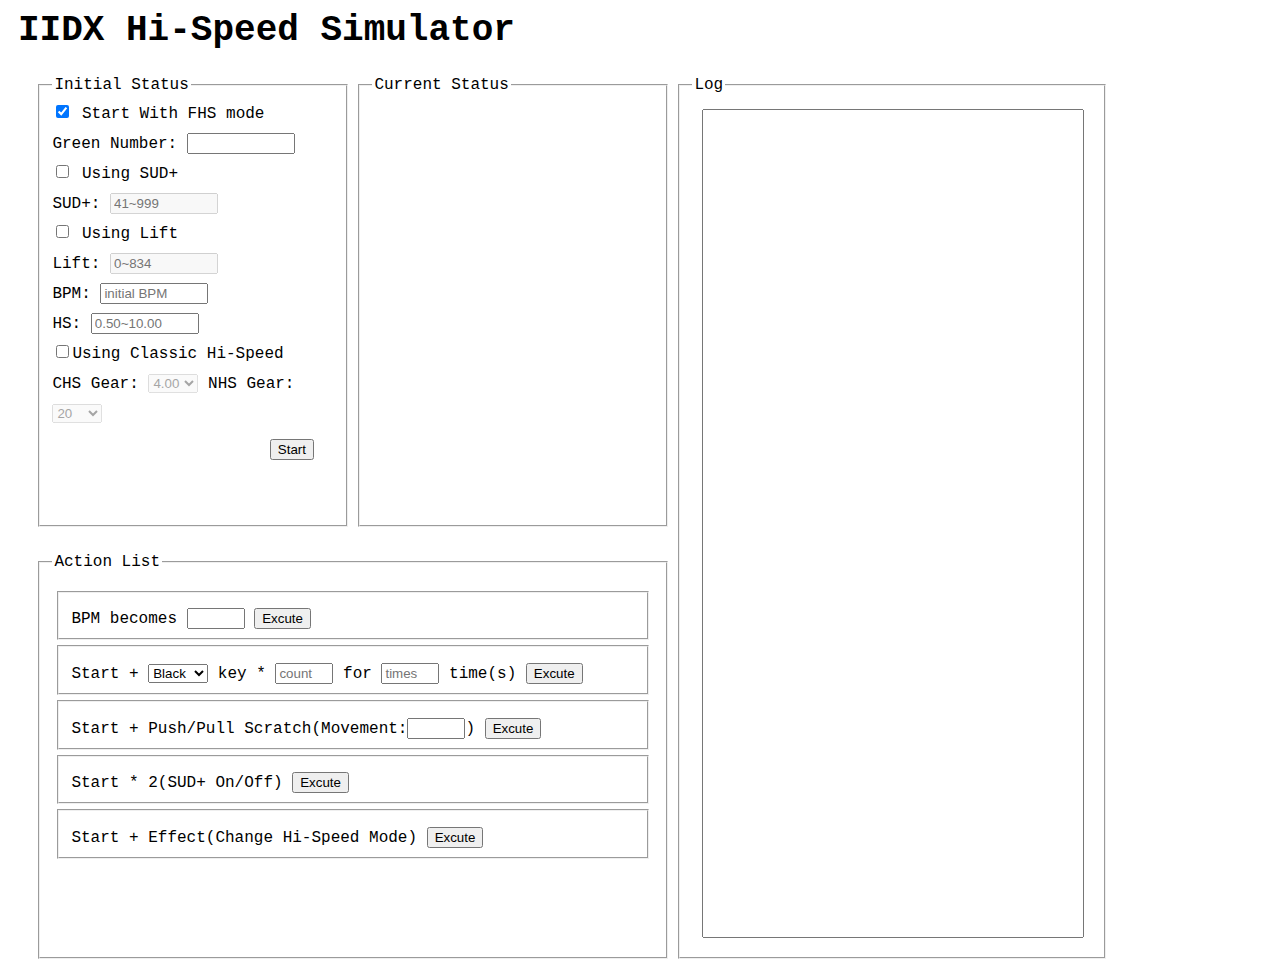
==== index.html @ 15b1113c "update" ====
<!DOCTYPE html>
<html>
    <head>
        <meta charset="UTF-8"/>
        <meta title="IIDX Hi-Speed Simulator"/>
        <link rel=stylesheet type="text/css" href="./style.css">
    </head>

    <body>        
        <div class="title">IIDX Hi-Speed Simulator</div>
        <br/>
        <fieldset class="fieldset_initial">
            <legend>Initial Status</legend>
            <div class="field_content_1">                
                <input type="checkbox" id="fhs_start" checked></input>
                <label for="fhs_start">Start With FHS mode</label>
                <br/>
                
                <label for="start_green_number">Green Number:</label>
                <input type="number" name="start_green_number" id="start_green_number" min="0"></input>
                <br/>

                <input type="checkbox" id="using_sud"></input>
                <label for="using_sud">Using SUD+</label>
                <br/>
                <label for="sudden">SUD+:</label>
                <input type="number" name="sudden" id="sudden" placeholder="41~999" min="41" max="999" disabled></input>
                <br/>

                <input type="checkbox" id="using_lift" ></input>
                <label for="using_lift">Using Lift</label>
                <br/>
                <label for="lift">Lift:</label>
                <input type="number" name="lift" id="lift" placeholder="0~834" min="0" max="829" disabled></input>
                <br/>

                <label for="bpm">BPM:</label>
                <input type="number" name="bpm" placeholder="initial BPM" id="bpm" min="1"></input>
                <br/>            

                <label for="hs">HS:</label>
                <input type="number" name="hs" id="hs" placeholder="0.50~10.00" step="0.01" min="0.50" max="10.0"></input>
                <br/>

                <input type="checkbox" id="using_chs" >Using Classic Hi-Speed</input><br/>
                <label for="chs_gear">CHS Gear:</label>
                <select name="chs_gear" id="chs_gear" disabled>
                    <option value="4.00">4.00</option>
                    <option value="3.75">3.75</option>
                    <option value="3.50">3.50</option>
                    <option value="3.25">3.25</option>
                    <option value="3.00">3.00</option>
                    <option value="2.75">2.75</option>
                    <option value="2.50">2.50</option>
                    <option value="2.25">2.25</option>
                    <option value="2.00">2.00</option>
                    <option value="1.50">1.50</option>
                    <option value="1.00">1.00</option>
                </select>
                <label for="nhs_gear">NHS Gear:</label>
                <select name="nhs_gear" id="nhs_gear" disabled>
                    <option value="20">20</option>
                    <option value="19">19</option>
                    <option value="18">18</option>
                    <option value="17">17</option>
                    <option value="16">16</option>
                    <option value="15">15</option>
                    <option value="14">14</option>
                    <option value="13">13</option>
                    <option value="12">12</option>
                    <option value="11">11</option>
                    <option value="10">10</option>
                    <option value="9">9</option>
                    <option value="8">8</option>
                    <option value="7">7</option>
                    <option value="6">6</option>
                    <option value="5">5</option>
                    <option value="4">4</option>
                    <option value="3">3</option>
                    <option value="2">2</option>
                    <option value="1">1</option>
                </select>
                <br/>

                <button id="start_btn" style="float: right; margin-top: 10px; margin-right: 20px;">Start</button>
            </div> 
        </fieldset>
        
        <fieldset class="fieldset_status">
            <legend>Current Status</legend>
            <pre id="status">
            </pre>
        </fieldset>

        <fieldset class="fieldset_action">
            <legend>Action List</legend>
            <fieldset>
                <pre>BPM becomes <input type="number" id="BPM_after_changes" style="width: 50px;"> </input><button id="bpmChange_action">Excute</button></pre>
            </fieldset>
            <fieldset>
                <pre>Start + <select id="key_type" style="width: 60px;">
                    <option value="1">Black</option>
                    <option value="-1">White</option>
                </select> key * <input type="number" id="key_count" placeholder="count" style="width: 50px;"/> for <input type="number" id="press_times" placeholder="times"  style="width: 50px;"/> time(s) <button id="keyPress_action">Excute</button></pre>
            </fieldset>
            <fieldset>
                <pre>Start + Push/Pull Scratch(Movement:<input type="number" id="scr_movement" style="width: 50px;"/>) <button id="scratchPush_action">Excute</button></pre>
            </fieldset>
            <fieldset>
                <pre>Start * 2(SUD+ On/Off) <button id="pressStartTwice_action">Excute</button></pre>
            </fieldset>
            <fieldset>
                <pre>Start + Effect(Change Hi-Speed Mode) <button id="switchHsMode_action">Excute</button></pre>
            </fieldset>
        </fieldset>
        
        <fieldset class="fieldset_log">
            <legend>Log</legend>
            <textarea id="log_history" readonly></textarea>
        </fieldset>

    </body>
</html>

<script src="./hs_class.js"></script>
<script src="./initialEvent.js"></script>
<script src="./actionEvent.js"></script>
---- style.css ----
body{
    font-family: monospace;
    font-size: 16px;
}

select{
    width: 50px;
}

.title{
    font-size: 36px;
    font-weight: bold;
    margin: 10px;
}

.fieldset_initial{
    position: absolute;
    left: 2%;
    top: 7%;
    height: 48%;
    width: 22%;
    margin: 1%;
}

.fieldset_status{
    position: absolute;
    left: 27%;
    top: 7%;
    height: 48%;
    width: 22%;
    margin: 1%;
}

.fieldset_action{
    position: absolute;
    left: 2%;
    top: 60%;
    height: 43%;
    width: 47%;
    margin: 1%;
    padding-top: 15px;
    padding-bottom: 0.6px;
}

.fieldset_log{
    position: absolute;
    left: 52%;
    top: 7%;
    height: 96%;
    width: 400px;
    margin: 1%;
}

.field_content_1{
    line-height: 30px;
}

input[type="number"] {
    width: 100px;
}

input[type="text"]:disabled{
    background: #CCC;
}

.fieldset_status pre{
    font-size: 16px;
    line-height: 30px;
}

.fieldset_action fieldset{
    height: 30px; 
    margin: 5px;
}

.fieldset_action pre{
    margin-top: 10px;
}

.fieldset_log textarea{
    width: 94%;
    height: 97%;
    margin: 10px;
    resize: none;
}
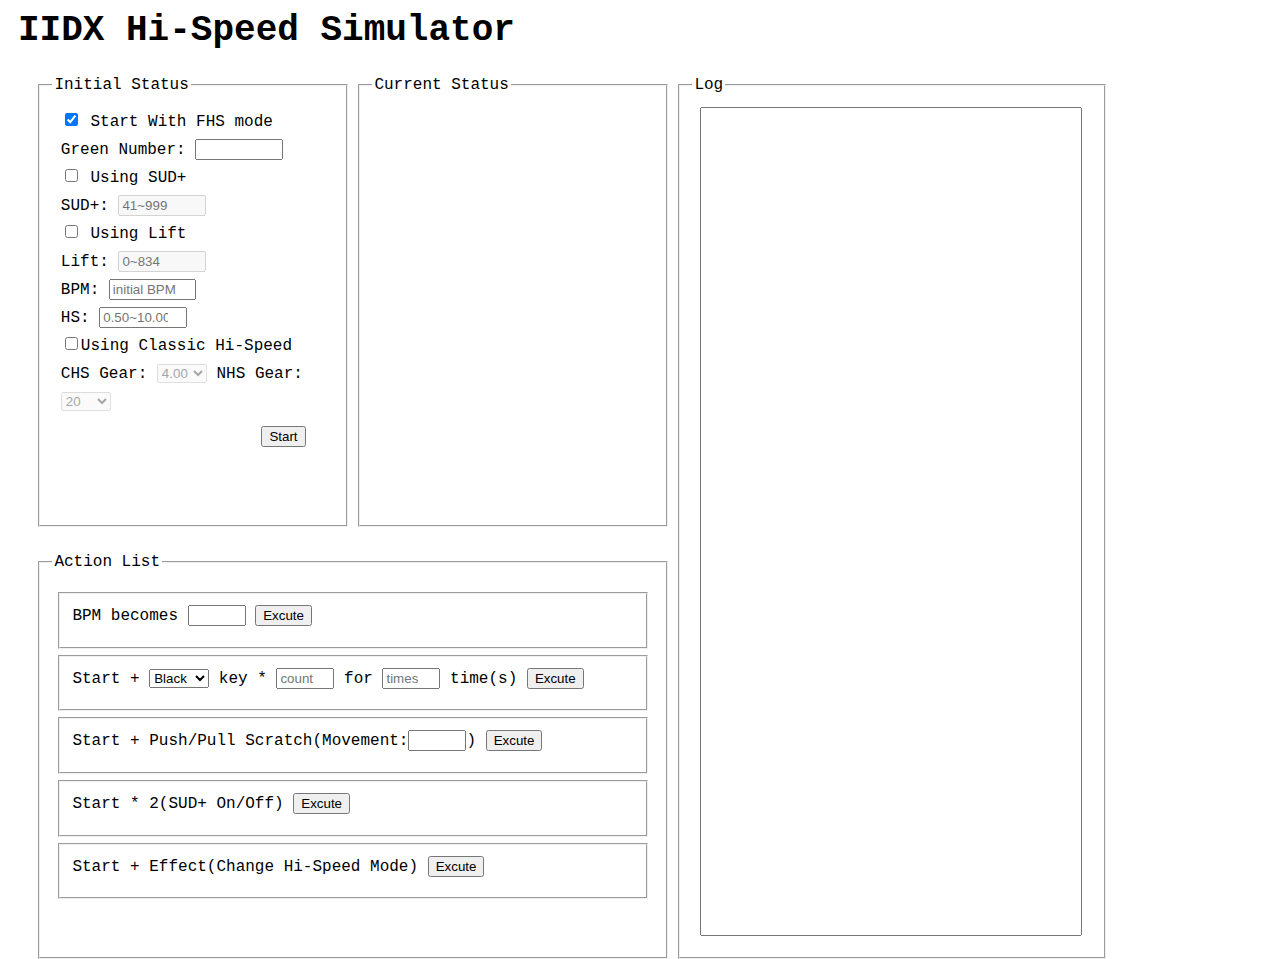
==== commit 6216104b: "adjust some calculate machanism & some css" ====
--- a/index.html
+++ b/index.html
@@ -6,8 +6,10 @@
         <link rel=stylesheet type="text/css" href="./style.css">
     </head>
 
-    <body>        
-        <div class="title">IIDX Hi-Speed Simulator</div>
+    <body>
+        <header>
+            <div class="title">IIDX Hi-Speed Simulator</div>
+        </header>        
         <br/>
         <fieldset class="fieldset_initial">
             <legend>Initial Status</legend>
--- a/style.css
+++ b/style.css
@@ -52,11 +52,12 @@
 }
 
 .field_content_1{
-    line-height: 30px;
+    line-height: 175%;
+    margin: 3%;
 }
 
-input[type="number"] {
-    width: 100px;
+.field_content_1 input[type="number"] {
+    width: 30%;
 }
 
 input[type="text"]:disabled{
@@ -64,22 +65,22 @@
 }
 
 .fieldset_status pre{
-    font-size: 16px;
-    line-height: 30px;
+    font-size: 100%;
+    line-height: 200%;
 }
 
 .fieldset_action fieldset{
-    height: 30px; 
-    margin: 5px;
+    height: 10%; 
+    margin: 1%;
 }
 
 .fieldset_action pre{
-    margin-top: 10px;
+    margin-top: 1%;
 }
 
 .fieldset_log textarea{
     width: 94%;
     height: 97%;
-    margin: 10px;
+    margin: 2%;
     resize: none;
 }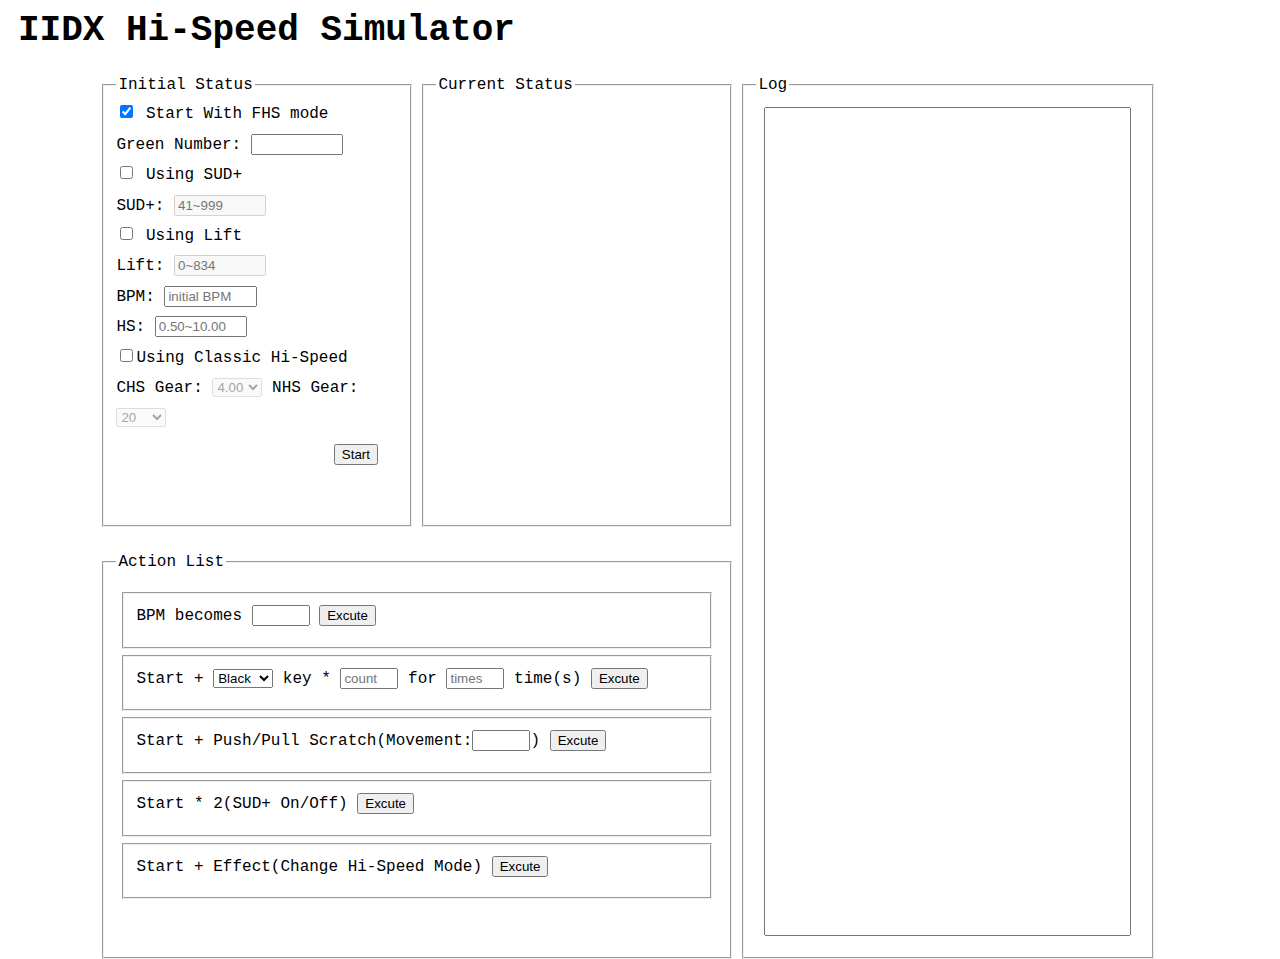
==== commit b70b5ce7: "update" ====
--- a/index.html
+++ b/index.html
@@ -2,7 +2,7 @@
 <html>
     <head>
         <meta charset="UTF-8"/>
-        <meta title="IIDX Hi-Speed Simulator"/>
+        <title>Hi-Speed Simulator</title>
         <link rel=stylesheet type="text/css" href="./style.css">
     </head>
 
--- a/style.css
+++ b/style.css
@@ -15,7 +15,7 @@
 
 .fieldset_initial{
     position: absolute;
-    left: 2%;
+    left: 7%;
     top: 7%;
     height: 48%;
     width: 22%;
@@ -24,7 +24,7 @@
 
 .fieldset_status{
     position: absolute;
-    left: 27%;
+    left: 32%;
     top: 7%;
     height: 48%;
     width: 22%;
@@ -33,7 +33,7 @@
 
 .fieldset_action{
     position: absolute;
-    left: 2%;
+    left: 7%;
     top: 60%;
     height: 43%;
     width: 47%;
@@ -44,23 +44,22 @@
 
 .fieldset_log{
     position: absolute;
-    left: 52%;
+    left: 57%;
     top: 7%;
     height: 96%;
-    width: 400px;
+    width: 30%;
     margin: 1%;
 }
 
 .field_content_1{
-    line-height: 175%;
-    margin: 3%;
+    line-height: 190%;
 }
 
 .field_content_1 input[type="number"] {
     width: 30%;
 }
 
-input[type="text"]:disabled{
+.field_content_1 input[type="text"]:disabled{
     background: #CCC;
 }
 
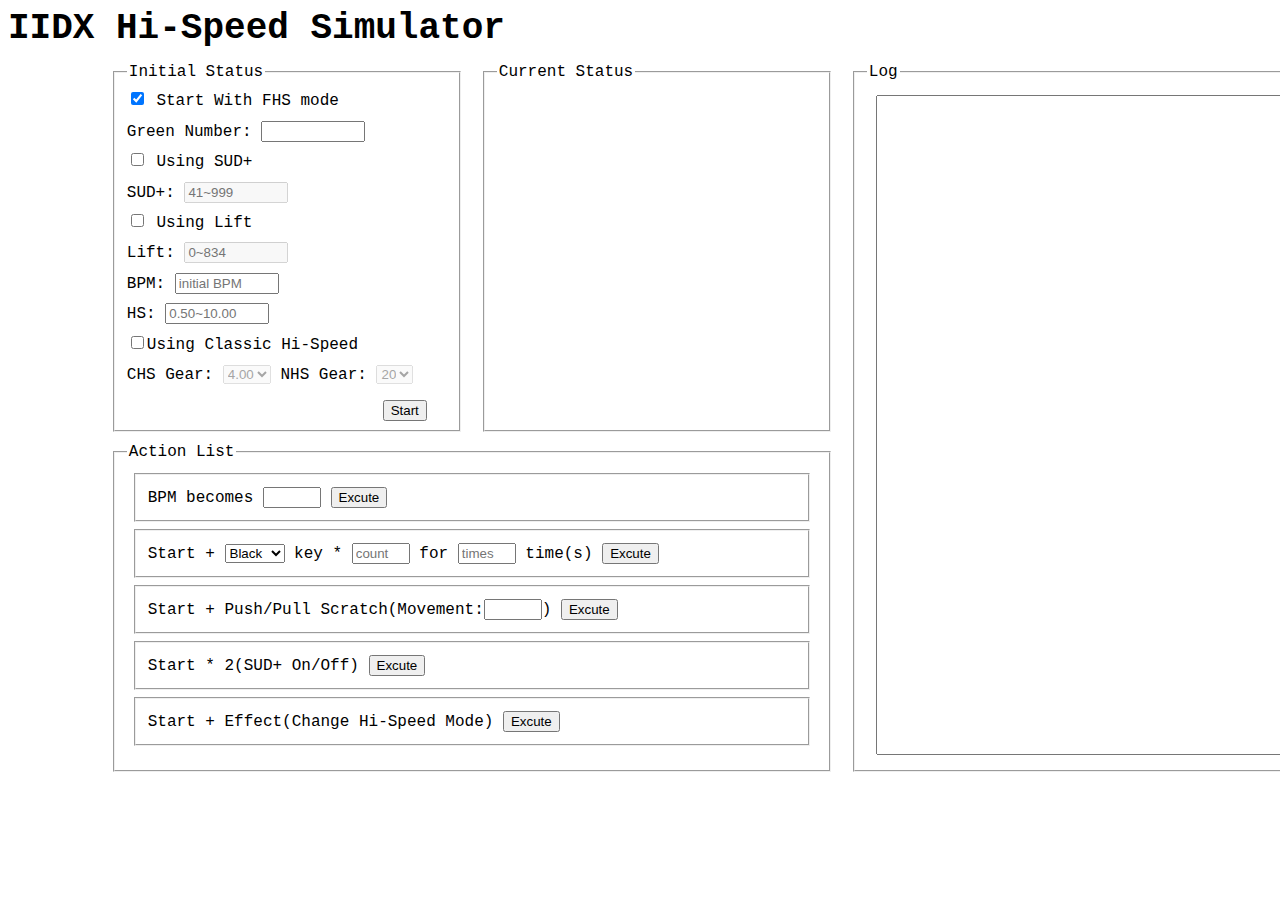
==== commit b2264ddb: "update" ====
--- a/index.html
+++ b/index.html
@@ -9,117 +9,118 @@
     <body>
         <header>
             <div class="title">IIDX Hi-Speed Simulator</div>
-        </header>        
-        <br/>
-        <fieldset class="fieldset_initial">
-            <legend>Initial Status</legend>
-            <div class="field_content_1">                
-                <input type="checkbox" id="fhs_start" checked></input>
-                <label for="fhs_start">Start With FHS mode</label>
-                <br/>
-                
-                <label for="start_green_number">Green Number:</label>
-                <input type="number" name="start_green_number" id="start_green_number" min="0"></input>
-                <br/>
-
-                <input type="checkbox" id="using_sud"></input>
-                <label for="using_sud">Using SUD+</label>
-                <br/>
-                <label for="sudden">SUD+:</label>
-                <input type="number" name="sudden" id="sudden" placeholder="41~999" min="41" max="999" disabled></input>
-                <br/>
-
-                <input type="checkbox" id="using_lift" ></input>
-                <label for="using_lift">Using Lift</label>
-                <br/>
-                <label for="lift">Lift:</label>
-                <input type="number" name="lift" id="lift" placeholder="0~834" min="0" max="829" disabled></input>
-                <br/>
-
-                <label for="bpm">BPM:</label>
-                <input type="number" name="bpm" placeholder="initial BPM" id="bpm" min="1"></input>
-                <br/>            
-
-                <label for="hs">HS:</label>
-                <input type="number" name="hs" id="hs" placeholder="0.50~10.00" step="0.01" min="0.50" max="10.0"></input>
-                <br/>
-
-                <input type="checkbox" id="using_chs" >Using Classic Hi-Speed</input><br/>
-                <label for="chs_gear">CHS Gear:</label>
-                <select name="chs_gear" id="chs_gear" disabled>
-                    <option value="4.00">4.00</option>
-                    <option value="3.75">3.75</option>
-                    <option value="3.50">3.50</option>
-                    <option value="3.25">3.25</option>
-                    <option value="3.00">3.00</option>
-                    <option value="2.75">2.75</option>
-                    <option value="2.50">2.50</option>
-                    <option value="2.25">2.25</option>
-                    <option value="2.00">2.00</option>
-                    <option value="1.50">1.50</option>
-                    <option value="1.00">1.00</option>
-                </select>
-                <label for="nhs_gear">NHS Gear:</label>
-                <select name="nhs_gear" id="nhs_gear" disabled>
-                    <option value="20">20</option>
-                    <option value="19">19</option>
-                    <option value="18">18</option>
-                    <option value="17">17</option>
-                    <option value="16">16</option>
-                    <option value="15">15</option>
-                    <option value="14">14</option>
-                    <option value="13">13</option>
-                    <option value="12">12</option>
-                    <option value="11">11</option>
-                    <option value="10">10</option>
-                    <option value="9">9</option>
-                    <option value="8">8</option>
-                    <option value="7">7</option>
-                    <option value="6">6</option>
-                    <option value="5">5</option>
-                    <option value="4">4</option>
-                    <option value="3">3</option>
-                    <option value="2">2</option>
-                    <option value="1">1</option>
-                </select>
-                <br/>
-
-                <button id="start_btn" style="float: right; margin-top: 10px; margin-right: 20px;">Start</button>
-            </div> 
-        </fieldset>
-        
-        <fieldset class="fieldset_status">
-            <legend>Current Status</legend>
-            <pre id="status">
-            </pre>
-        </fieldset>
-
-        <fieldset class="fieldset_action">
-            <legend>Action List</legend>
-            <fieldset>
-                <pre>BPM becomes <input type="number" id="BPM_after_changes" style="width: 50px;"> </input><button id="bpmChange_action">Excute</button></pre>
+        </header>
+        <div class="wrapper">
+            <fieldset class="fieldset_initial">
+                <legend>Initial Status</legend>
+                <div class="field_content_1">                
+                    <input type="checkbox" id="fhs_start" checked></input>
+                    <label for="fhs_start">Start With FHS mode</label>
+                    <br/>
+                    
+                    <label for="start_green_number">Green Number:</label>
+                    <input type="number" name="start_green_number" id="start_green_number" min="0"></input>
+                    <br/>
+    
+                    <input type="checkbox" id="using_sud"></input>
+                    <label for="using_sud">Using SUD+</label>
+                    <br/>
+                    <label for="sudden">SUD+:</label>
+                    <input type="number" name="sudden" id="sudden" placeholder="41~999" min="41" max="999" disabled></input>
+                    <br/>
+    
+                    <input type="checkbox" id="using_lift" ></input>
+                    <label for="using_lift">Using Lift</label>
+                    <br/>
+                    <label for="lift">Lift:</label>
+                    <input type="number" name="lift" id="lift" placeholder="0~834" min="0" max="829" disabled></input>
+                    <br/>
+    
+                    <label for="bpm">BPM:</label>
+                    <input type="number" name="bpm" placeholder="initial BPM" id="bpm" min="1"></input>
+                    <br/>            
+    
+                    <label for="hs">HS:</label>
+                    <input type="number" name="hs" id="hs" placeholder="0.50~10.00" step="0.01" min="0.50" max="10.0"></input>
+                    <br/>
+    
+                    <input type="checkbox" id="using_chs" >Using Classic Hi-Speed</input><br/>
+                    <label for="chs_gear">CHS Gear:</label>
+                    <select name="chs_gear" id="chs_gear" disabled>
+                        <option value="4.00">4.00</option>
+                        <option value="3.75">3.75</option>
+                        <option value="3.50">3.50</option>
+                        <option value="3.25">3.25</option>
+                        <option value="3.00">3.00</option>
+                        <option value="2.75">2.75</option>
+                        <option value="2.50">2.50</option>
+                        <option value="2.25">2.25</option>
+                        <option value="2.00">2.00</option>
+                        <option value="1.50">1.50</option>
+                        <option value="1.00">1.00</option>
+                    </select>
+                    <label for="nhs_gear">NHS Gear:</label>
+                    <select name="nhs_gear" id="nhs_gear" disabled>
+                        <option value="20">20</option>
+                        <option value="19">19</option>
+                        <option value="18">18</option>
+                        <option value="17">17</option>
+                        <option value="16">16</option>
+                        <option value="15">15</option>
+                        <option value="14">14</option>
+                        <option value="13">13</option>
+                        <option value="12">12</option>
+                        <option value="11">11</option>
+                        <option value="10">10</option>
+                        <option value="9">9</option>
+                        <option value="8">8</option>
+                        <option value="7">7</option>
+                        <option value="6">6</option>
+                        <option value="5">5</option>
+                        <option value="4">4</option>
+                        <option value="3">3</option>
+                        <option value="2">2</option>
+                        <option value="1">1</option>
+                    </select>
+                    <br/>
+    
+                    <button id="start_btn" style="float: right; margin-top: 10px; margin-right: 20px;">Start</button>
+                </div> 
             </fieldset>
-            <fieldset>
-                <pre>Start + <select id="key_type" style="width: 60px;">
-                    <option value="1">Black</option>
-                    <option value="-1">White</option>
-                </select> key * <input type="number" id="key_count" placeholder="count" style="width: 50px;"/> for <input type="number" id="press_times" placeholder="times"  style="width: 50px;"/> time(s) <button id="keyPress_action">Excute</button></pre>
+            
+            <fieldset class="fieldset_status">
+                <legend>Current Status</legend>
+                <pre id="status">
+                </pre>
             </fieldset>
-            <fieldset>
-                <pre>Start + Push/Pull Scratch(Movement:<input type="number" id="scr_movement" style="width: 50px;"/>) <button id="scratchPush_action">Excute</button></pre>
+    
+            <fieldset class="fieldset_action">
+                <legend>Action List</legend>
+                <fieldset>
+                    <pre>BPM becomes <input type="number" id="BPM_after_changes" style="width: 50px;"> </input><button id="bpmChange_action">Excute</button></pre>
+                </fieldset>
+                <fieldset>
+                    <pre>Start + <select id="key_type" style="width: 60px;">
+                        <option value="1">Black</option>
+                        <option value="-1">White</option>
+                    </select> key * <input type="number" id="key_count" placeholder="count" style="width: 50px;"/> for <input type="number" id="press_times" placeholder="times"  style="width: 50px;"/> time(s) <button id="keyPress_action">Excute</button></pre>
+                </fieldset>
+                <fieldset>
+                    <pre>Start + Push/Pull Scratch(Movement:<input type="number" id="scr_movement" style="width: 50px;"/>) <button id="scratchPush_action">Excute</button></pre>
+                </fieldset>
+                <fieldset>
+                    <pre>Start * 2(SUD+ On/Off) <button id="pressStartTwice_action">Excute</button></pre>
+                </fieldset>
+                <fieldset>
+                    <pre>Start + Effect(Change Hi-Speed Mode) <button id="switchHsMode_action">Excute</button></pre>
+                </fieldset>
             </fieldset>
-            <fieldset>
-                <pre>Start * 2(SUD+ On/Off) <button id="pressStartTwice_action">Excute</button></pre>
+            
+            <fieldset class="fieldset_log">
+                <legend>Log</legend>
+                <textarea id="log_history" readonly></textarea>
             </fieldset>
-            <fieldset>
-                <pre>Start + Effect(Change Hi-Speed Mode) <button id="switchHsMode_action">Excute</button></pre>
-            </fieldset>
-        </fieldset>
-        
-        <fieldset class="fieldset_log">
-            <legend>Log</legend>
-            <textarea id="log_history" readonly></textarea>
-        </fieldset>
+        </div>        
 
     </body>
 </html>
--- a/style.css
+++ b/style.css
@@ -3,51 +3,45 @@
     font-size: 16px;
 }
 
-select{
-    width: 50px;
-}
 
 .title{
     font-size: 36px;
-    font-weight: bold;
-    margin: 10px;
+    font-weight: bold;  
 }
 
 .fieldset_initial{
     position: absolute;
-    left: 7%;
-    top: 7%;
-    height: 48%;
-    width: 22%;
+    left: 100px;
+    top: 50px;
+    height: 350px;
+    width: 320px;
     margin: 1%;
 }
 
 .fieldset_status{
     position: absolute;
-    left: 32%;
-    top: 7%;
-    height: 48%;
-    width: 22%;
+    left: 470px;
+    top: 50px;
+    height: 350px;
+    width: 320px;
     margin: 1%;
 }
 
 .fieldset_action{
     position: absolute;
-    left: 7%;
-    top: 60%;
-    height: 43%;
-    width: 47%;
+    left: 100px;
+    top: 430px;
+    height: 310px;
+    width: 690px;
     margin: 1%;
-    padding-top: 15px;
-    padding-bottom: 0.6px;
 }
 
 .fieldset_log{
     position: absolute;
-    left: 57%;
-    top: 7%;
-    height: 96%;
-    width: 30%;
+    left: 840px;
+    top: 50px;
+    height: 690px;
+    width: 450px;
     margin: 1%;
 }
 
@@ -78,6 +72,7 @@
 }
 
 .fieldset_log textarea{
+    font-size: 100%;
     width: 94%;
     height: 97%;
     margin: 2%;
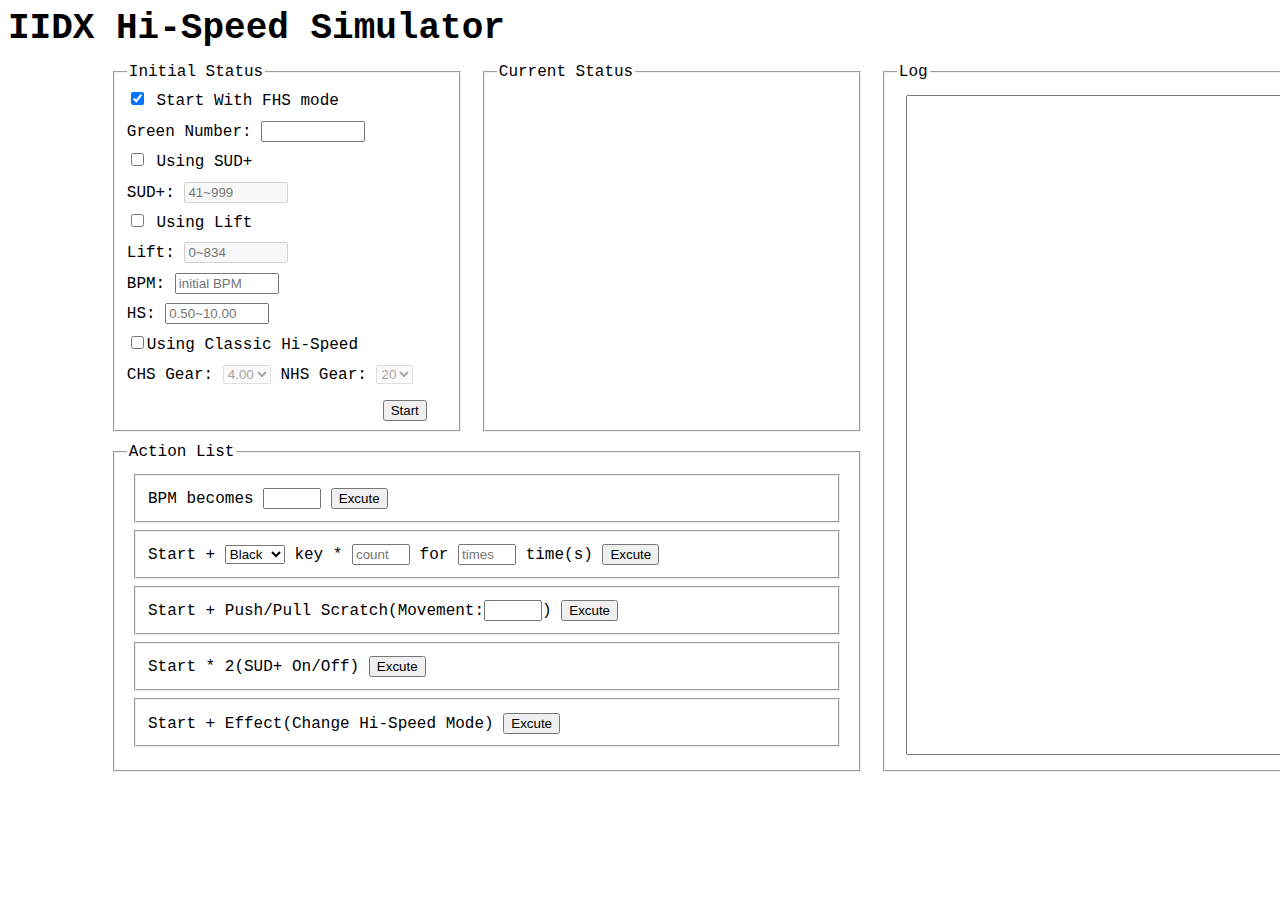
==== commit 2e2636e7: "update" ====
--- a/index.html
+++ b/index.html
@@ -10,121 +10,118 @@
         <header>
             <div class="title">IIDX Hi-Speed Simulator</div>
         </header>
-        <div class="wrapper">
-            <fieldset class="fieldset_initial">
-                <legend>Initial Status</legend>
-                <div class="field_content_1">                
-                    <input type="checkbox" id="fhs_start" checked></input>
-                    <label for="fhs_start">Start With FHS mode</label>
-                    <br/>
-                    
-                    <label for="start_green_number">Green Number:</label>
-                    <input type="number" name="start_green_number" id="start_green_number" min="0"></input>
-                    <br/>
-    
-                    <input type="checkbox" id="using_sud"></input>
-                    <label for="using_sud">Using SUD+</label>
-                    <br/>
-                    <label for="sudden">SUD+:</label>
-                    <input type="number" name="sudden" id="sudden" placeholder="41~999" min="41" max="999" disabled></input>
-                    <br/>
-    
-                    <input type="checkbox" id="using_lift" ></input>
-                    <label for="using_lift">Using Lift</label>
-                    <br/>
-                    <label for="lift">Lift:</label>
-                    <input type="number" name="lift" id="lift" placeholder="0~834" min="0" max="829" disabled></input>
-                    <br/>
-    
-                    <label for="bpm">BPM:</label>
-                    <input type="number" name="bpm" placeholder="initial BPM" id="bpm" min="1"></input>
-                    <br/>            
-    
-                    <label for="hs">HS:</label>
-                    <input type="number" name="hs" id="hs" placeholder="0.50~10.00" step="0.01" min="0.50" max="10.0"></input>
-                    <br/>
-    
-                    <input type="checkbox" id="using_chs" >Using Classic Hi-Speed</input><br/>
-                    <label for="chs_gear">CHS Gear:</label>
-                    <select name="chs_gear" id="chs_gear" disabled>
-                        <option value="4.00">4.00</option>
-                        <option value="3.75">3.75</option>
-                        <option value="3.50">3.50</option>
-                        <option value="3.25">3.25</option>
-                        <option value="3.00">3.00</option>
-                        <option value="2.75">2.75</option>
-                        <option value="2.50">2.50</option>
-                        <option value="2.25">2.25</option>
-                        <option value="2.00">2.00</option>
-                        <option value="1.50">1.50</option>
-                        <option value="1.00">1.00</option>
-                    </select>
-                    <label for="nhs_gear">NHS Gear:</label>
-                    <select name="nhs_gear" id="nhs_gear" disabled>
-                        <option value="20">20</option>
-                        <option value="19">19</option>
-                        <option value="18">18</option>
-                        <option value="17">17</option>
-                        <option value="16">16</option>
-                        <option value="15">15</option>
-                        <option value="14">14</option>
-                        <option value="13">13</option>
-                        <option value="12">12</option>
-                        <option value="11">11</option>
-                        <option value="10">10</option>
-                        <option value="9">9</option>
-                        <option value="8">8</option>
-                        <option value="7">7</option>
-                        <option value="6">6</option>
-                        <option value="5">5</option>
-                        <option value="4">4</option>
-                        <option value="3">3</option>
-                        <option value="2">2</option>
-                        <option value="1">1</option>
-                    </select>
-                    <br/>
-    
-                    <button id="start_btn" style="float: right; margin-top: 10px; margin-right: 20px;">Start</button>
-                </div> 
+        <fieldset class="fieldset_initial">
+            <legend>Initial Status</legend>
+            <div class="field_content_1">                
+                <input type="checkbox" id="fhs_start" checked></input>
+                <label for="fhs_start">Start With FHS mode</label>
+                <br/>
+                
+                <label for="start_green_number">Green Number:</label>
+                <input type="number" name="start_green_number" id="start_green_number" min="0"></input>
+                <br/>
+
+                <input type="checkbox" id="using_sud"></input>
+                <label for="using_sud">Using SUD+</label>
+                <br/>
+                <label for="sudden">SUD+:</label>
+                <input type="number" name="sudden" id="sudden" placeholder="41~999" min="41" max="999" disabled></input>
+                <br/>
+
+                <input type="checkbox" id="using_lift" ></input>
+                <label for="using_lift">Using Lift</label>
+                <br/>
+                <label for="lift">Lift:</label>
+                <input type="number" name="lift" id="lift" placeholder="0~834" min="0" max="829" disabled></input>
+                <br/>
+
+                <label for="bpm">BPM:</label>
+                <input type="number" name="bpm" placeholder="initial BPM" id="bpm" min="1"></input>
+                <br/>            
+
+                <label for="hs">HS:</label>
+                <input type="number" name="hs" id="hs" placeholder="0.50~10.00" step="0.01" min="0.50" max="10.0"></input>
+                <br/>
+
+                <input type="checkbox" id="using_chs" >Using Classic Hi-Speed</input><br/>
+                <label for="chs_gear">CHS Gear:</label>
+                <select name="chs_gear" id="chs_gear" disabled>
+                    <option value="4.00">4.00</option>
+                    <option value="3.75">3.75</option>
+                    <option value="3.50">3.50</option>
+                    <option value="3.25">3.25</option>
+                    <option value="3.00">3.00</option>
+                    <option value="2.75">2.75</option>
+                    <option value="2.50">2.50</option>
+                    <option value="2.25">2.25</option>
+                    <option value="2.00">2.00</option>
+                    <option value="1.50">1.50</option>
+                    <option value="1.00">1.00</option>
+                </select>
+                <label for="nhs_gear">NHS Gear:</label>
+                <select name="nhs_gear" id="nhs_gear" disabled>
+                    <option value="20">20</option>
+                    <option value="19">19</option>
+                    <option value="18">18</option>
+                    <option value="17">17</option>
+                    <option value="16">16</option>
+                    <option value="15">15</option>
+                    <option value="14">14</option>
+                    <option value="13">13</option>
+                    <option value="12">12</option>
+                    <option value="11">11</option>
+                    <option value="10">10</option>
+                    <option value="9">9</option>
+                    <option value="8">8</option>
+                    <option value="7">7</option>
+                    <option value="6">6</option>
+                    <option value="5">5</option>
+                    <option value="4">4</option>
+                    <option value="3">3</option>
+                    <option value="2">2</option>
+                    <option value="1">1</option>
+                </select>
+                <br/>
+
+                <button id="start_btn" style="float: right; margin-top: 10px; margin-right: 20px;">Start</button>
+            </div> 
+        </fieldset>
+        
+        <fieldset class="fieldset_status">
+            <legend>Current Status</legend>
+            <pre id="status"></pre>
+        </fieldset>
+
+        <fieldset class="fieldset_action">
+            <legend>Action List</legend>
+            <fieldset>
+                <pre>BPM becomes <input type="number" id="BPM_after_changes" style="width: 50px;"> </input><button id="bpmChange_action">Excute</button></pre>
             </fieldset>
-            
-            <fieldset class="fieldset_status">
-                <legend>Current Status</legend>
-                <pre id="status">
-                </pre>
+            <fieldset>
+                <pre>Start + <select id="key_type" style="width: 60px;">
+                    <option value="1">Black</option>
+                    <option value="-1">White</option>
+                </select> key * <input type="number" id="key_count" placeholder="count" style="width: 50px;"/> for <input type="number" id="press_times" placeholder="times"  style="width: 50px;"/> time(s) <button id="keyPress_action">Excute</button></pre>
             </fieldset>
-    
-            <fieldset class="fieldset_action">
-                <legend>Action List</legend>
-                <fieldset>
-                    <pre>BPM becomes <input type="number" id="BPM_after_changes" style="width: 50px;"> </input><button id="bpmChange_action">Excute</button></pre>
-                </fieldset>
-                <fieldset>
-                    <pre>Start + <select id="key_type" style="width: 60px;">
-                        <option value="1">Black</option>
-                        <option value="-1">White</option>
-                    </select> key * <input type="number" id="key_count" placeholder="count" style="width: 50px;"/> for <input type="number" id="press_times" placeholder="times"  style="width: 50px;"/> time(s) <button id="keyPress_action">Excute</button></pre>
-                </fieldset>
-                <fieldset>
-                    <pre>Start + Push/Pull Scratch(Movement:<input type="number" id="scr_movement" style="width: 50px;"/>) <button id="scratchPush_action">Excute</button></pre>
-                </fieldset>
-                <fieldset>
-                    <pre>Start * 2(SUD+ On/Off) <button id="pressStartTwice_action">Excute</button></pre>
-                </fieldset>
-                <fieldset>
-                    <pre>Start + Effect(Change Hi-Speed Mode) <button id="switchHsMode_action">Excute</button></pre>
-                </fieldset>
+            <fieldset>
+                <pre>Start + Push/Pull Scratch(Movement:<input type="number" id="scr_movement" style="width: 50px;"/>) <button id="scratchPush_action">Excute</button></pre>
             </fieldset>
-            
-            <fieldset class="fieldset_log">
-                <legend>Log</legend>
-                <textarea id="log_history" readonly></textarea>
+            <fieldset>
+                <pre>Start * 2(SUD+ On/Off) <button id="pressStartTwice_action">Excute</button></pre>
             </fieldset>
-        </div>        
-
+            <fieldset>
+                <pre>Start + Effect(Change Hi-Speed Mode) <button id="switchHsMode_action">Excute</button></pre>
+            </fieldset>
+        </fieldset>
+        
+        <fieldset class="fieldset_log">
+            <legend>Log</legend>
+            <textarea id="log_text_history" readonly></textarea>
+        </fieldset>       
     </body>
 </html>
 
 <script src="./hs_class.js"></script>
 <script src="./initialEvent.js"></script>
 <script src="./actionEvent.js"></script>
+<script src="./logManage.js"></script>
--- a/style.css
+++ b/style.css
@@ -23,7 +23,7 @@
     left: 470px;
     top: 50px;
     height: 350px;
-    width: 320px;
+    width: 350px;
     margin: 1%;
 }
 
@@ -32,13 +32,13 @@
     left: 100px;
     top: 430px;
     height: 310px;
-    width: 690px;
+    width: 720px;
     margin: 1%;
 }
 
 .fieldset_log{
     position: absolute;
-    left: 840px;
+    left: 870px;
     top: 50px;
     height: 690px;
     width: 450px;
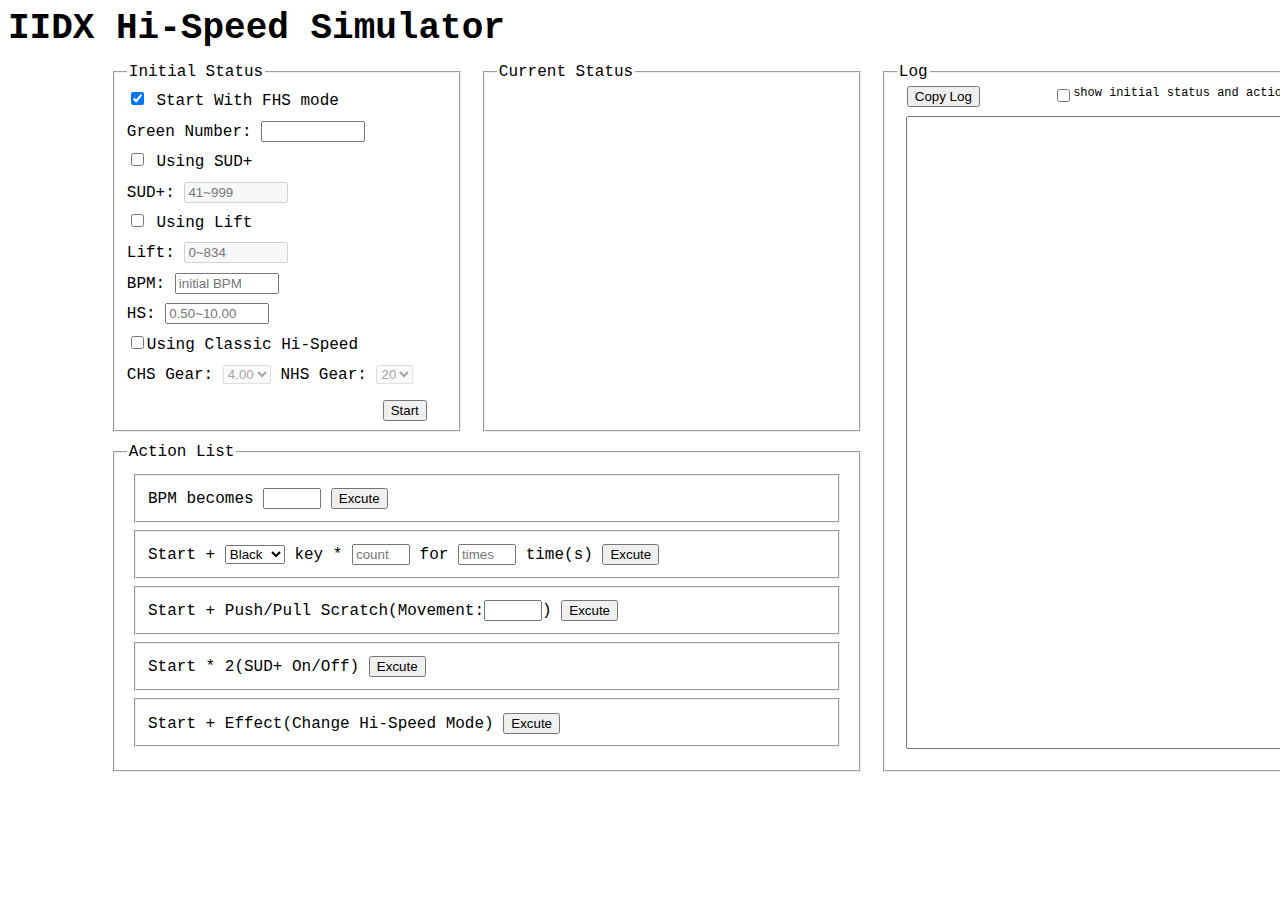
==== commit a5da9c5d: "add copy button and log mode" ====
--- a/index.html
+++ b/index.html
@@ -3,7 +3,7 @@
     <head>
         <meta charset="UTF-8"/>
         <title>Hi-Speed Simulator</title>
-        <link rel=stylesheet type="text/css" href="./style.css">
+        <link rel=stylesheet type="text/css" href="Style/style.css">
     </head>
 
     <body>
@@ -90,6 +90,8 @@
         <fieldset class="fieldset_status">
             <legend>Current Status</legend>
             <pre id="status"></pre>
+            <!--<button id="prev_status" style="position: absolute; bottom: 20px; right: 90px;" disabled>&#x21D0 prev</button>-->
+            <!--<button id="next_status" style="position: absolute; bottom: 20px; right: 20px;" disabled>next &#x21D2</button>-->
         </fieldset>
 
         <fieldset class="fieldset_action">
@@ -101,7 +103,7 @@
                 <pre>Start + <select id="key_type" style="width: 60px;">
                     <option value="1">Black</option>
                     <option value="-1">White</option>
-                </select> key * <input type="number" id="key_count" placeholder="count" style="width: 50px;"/> for <input type="number" id="press_times" placeholder="times"  style="width: 50px;"/> time(s) <button id="keyPress_action">Excute</button></pre>
+                </select> key * <input type="number" id="key_count" placeholder="count" min="1"  style="width: 50px;"/> for <input type="number" id="press_times" placeholder="times" min="1"  style="width: 50px;"/> time(s) <button id="keyPress_action">Excute</button></pre>
             </fieldset>
             <fieldset>
                 <pre>Start + Push/Pull Scratch(Movement:<input type="number" id="scr_movement" style="width: 50px;"/>) <button id="scratchPush_action">Excute</button></pre>
@@ -116,12 +118,16 @@
         
         <fieldset class="fieldset_log">
             <legend>Log</legend>
+            <button id="copy_log" style="margin-left: 10px;">Copy Log</button>
+            <label for="show_initial_and_action_only" style="float: right;font-size: 12px; right: 0;">show initial status and action(s) only</label>
+            <input type="checkbox" id="show_initial_and_action_only" style="float: right;">
             <textarea id="log_text_history" readonly></textarea>
         </fieldset>       
     </body>
 </html>
 
-<script src="./hs_class.js"></script>
-<script src="./initialEvent.js"></script>
-<script src="./actionEvent.js"></script>
-<script src="./logManage.js"></script>
+<script src="Script/variables.js"></script>
+<script src="Script/hs_class.js"></script>
+<script src="Script/initial_event.js"></script>
+<script src="Script/action_event.js"></script>
+<script src="Script/log_manage.js"></script>
--- a/Style/style.css
+++ b/Style/style.css
@@ -0,0 +1,81 @@
+body{
+    font-family: monospace;
+    font-size: 16px;
+}
+
+
+.title{
+    font-size: 36px;
+    font-weight: bold;  
+}
+
+.fieldset_initial{
+    position: absolute;
+    left: 100px;
+    top: 50px;
+    height: 350px;
+    width: 320px;
+    margin: 1%;
+}
+
+.fieldset_status{
+    position: absolute;
+    left: 470px;
+    top: 50px;
+    height: 350px;
+    width: 350px;
+    margin: 1%;
+}
+
+.fieldset_action{
+    position: absolute;
+    left: 100px;
+    top: 430px;
+    height: 310px;
+    width: 720px;
+    margin: 1%;
+}
+
+.fieldset_log{
+    position: absolute;
+    left: 870px;
+    top: 50px;
+    height: 690px;
+    width: 450px;
+    margin: 1%;
+}
+
+.field_content_1{
+    line-height: 190%;
+}
+
+.field_content_1 input[type="number"] {
+    width: 30%;
+}
+
+.field_content_1 input[type="text"]:disabled{
+    background: #CCC;
+}
+
+.fieldset_status pre{
+    font-size: 100%;
+    line-height: 150%;
+}
+
+.fieldset_action fieldset{
+    height: 10%; 
+    margin: 1%;
+}
+
+.fieldset_action pre{
+    margin-top: 1%;
+}
+
+.fieldset_log textarea{
+    font-size: 100%;
+    top: 5%;
+    width: 94%;
+    height: 93%;
+    margin: 2%;
+    resize: none;
+}